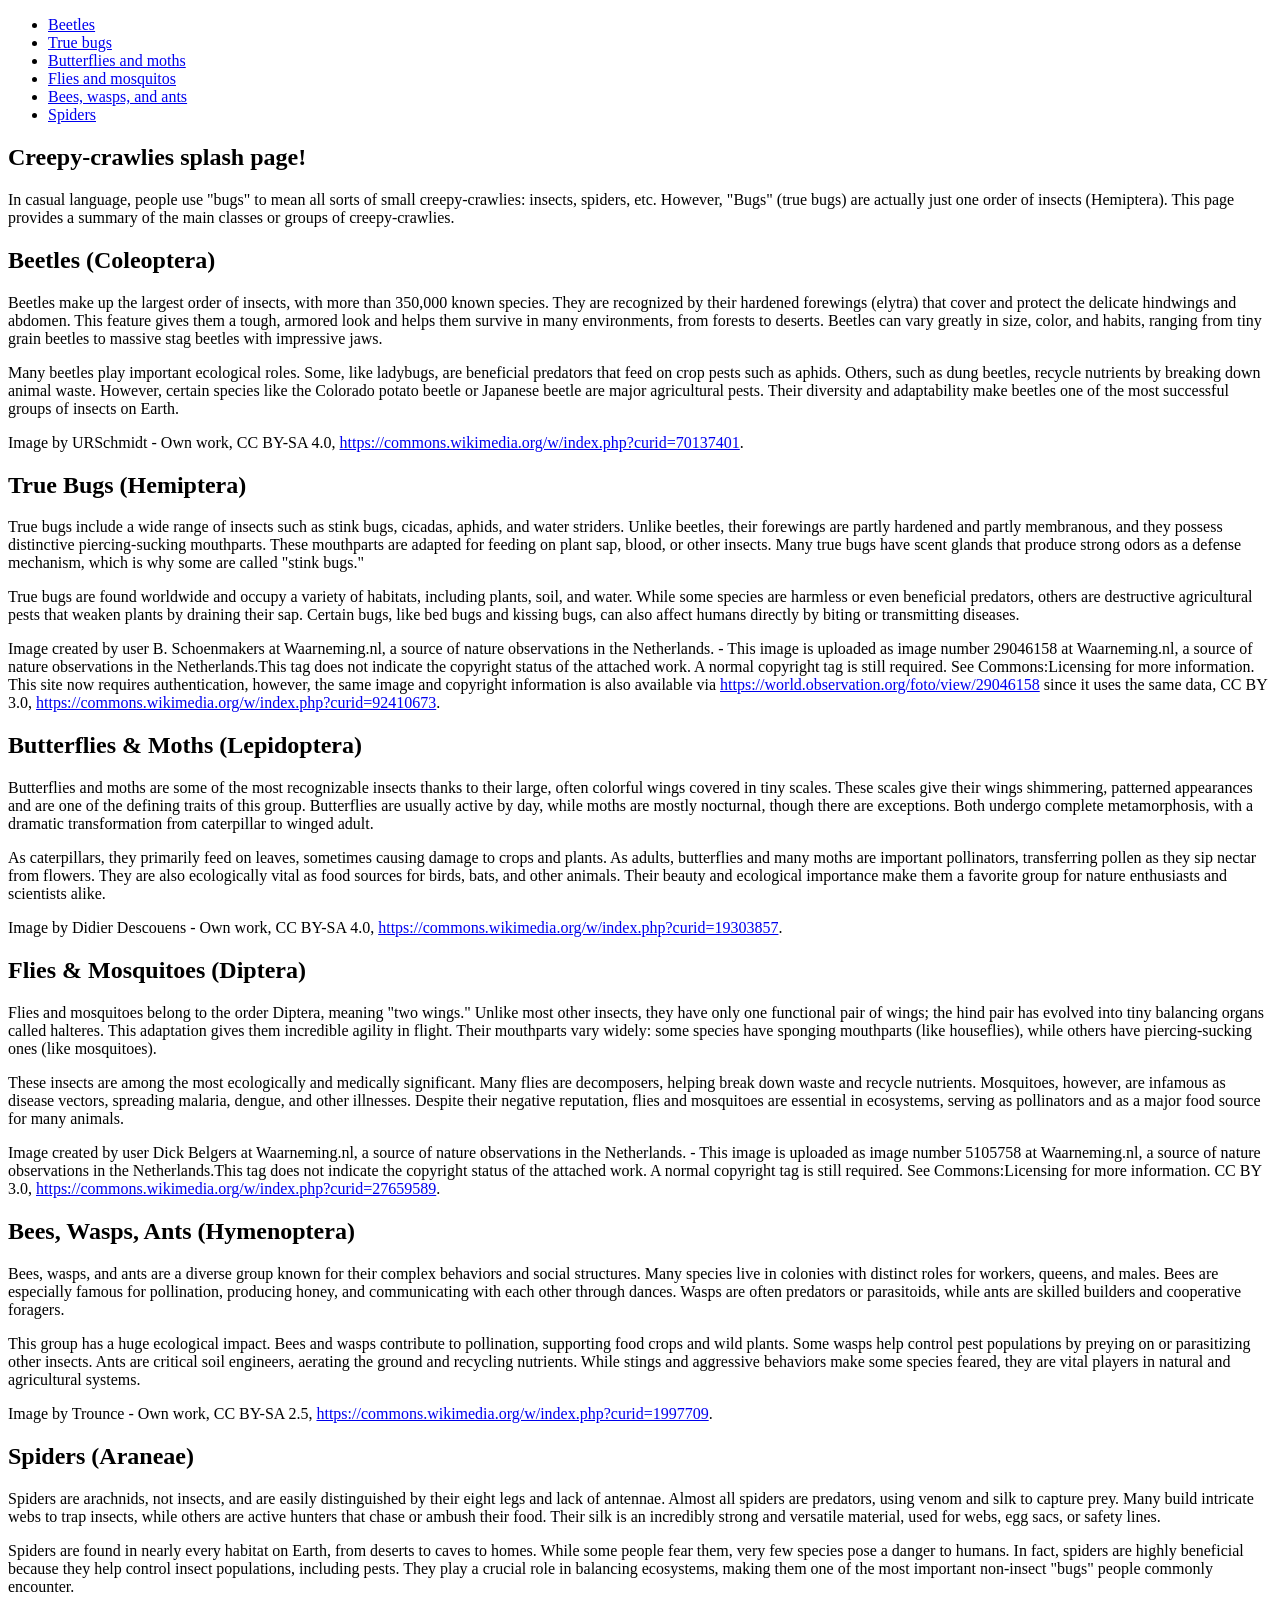
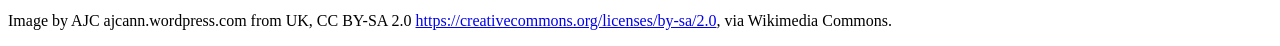
==== lab2/part1/index.html @ f49d0a1b "Create index.html Unmodified tutorial file has been added" ====
<!doctype html>
<html lang="en">
  <head>
    <meta charset="utf-8" />
    <title>Creepy crawlies!</title>
    <link href="style.css" rel="stylesheet" />
  </head>
  <body>
    <header>
      <nav>
        <ul>
          <li><a href="#beetles">Beetles</a></li>
          <li><a href="#true_bugs">True bugs</a></li>
          <li><a href="#butterflies_moths">Butterflies and moths</a></li>
          <li><a href="#flies_mosquitos">Flies and mosquitos</a></li>
          <li><a href="#bees_wasps_ants">Bees, wasps, and ants</a></li>
          <li><a href="#spiders">Spiders</a></li>
        </ul>
      </nav>
      <section>
        <h1>Creepy-crawlies splash page!</h1>

        <p>
          In casual language, people use "bugs" to mean all sorts of small
          creepy-crawlies: insects, spiders, etc. However, "Bugs" (true bugs)
          are actually just one order of insects (Hemiptera). This page
          provides a summary of the main classes or groups of
          creepy-crawlies.
        </p>
      </section>
    </header>
    <main>
      <section id="beetles">
        <h2>Beetles (Coleoptera)</h2>

        <p>
          Beetles make up the largest order of insects, with more than
          350,000 known species. They are recognized by their hardened
          forewings (elytra) that cover and protect the delicate hindwings
          and abdomen. This feature gives them a tough, armored look and
          helps them survive in many environments, from forests to deserts.
          Beetles can vary greatly in size, color, and habits, ranging from
          tiny grain beetles to massive stag beetles with impressive jaws.
        </p>
        <p>
          Many beetles play important ecological roles. Some, like ladybugs,
          are beneficial predators that feed on crop pests such as aphids.
          Others, such as dung beetles, recycle nutrients by breaking down
          animal waste. However, certain species like the Colorado potato
          beetle or Japanese beetle are major agricultural pests. Their
          diversity and adaptability make beetles one of the most successful
          groups of insects on Earth.
        </p>

        <p class="copyright">
          Image by URSchmidt - Own work, CC BY-SA 4.0,
          <a href="https://commons.wikimedia.org/w/index.php?curid=70137401"
            >https://commons.wikimedia.org/w/index.php?curid=70137401</a
          >.
        </p>
      </section>
      <section id="true_bugs">
        <h2>True Bugs (Hemiptera)</h2>

        <p>
          True bugs include a wide range of insects such as stink bugs,
          cicadas, aphids, and water striders. Unlike beetles, their
          forewings are partly hardened and partly membranous, and they
          possess distinctive piercing-sucking mouthparts. These mouthparts
          are adapted for feeding on plant sap, blood, or other insects. Many
          true bugs have scent glands that produce strong odors as a defense
          mechanism, which is why some are called "stink bugs."
        </p>

        <p>
          True bugs are found worldwide and occupy a variety of habitats,
          including plants, soil, and water. While some species are harmless
          or even beneficial predators, others are destructive agricultural
          pests that weaken plants by draining their sap. Certain bugs, like
          bed bugs and kissing bugs, can also affect humans directly by
          biting or transmitting diseases.
        </p>

        <p class="copyright">
          Image created by user B. Schoenmakers at Waarneming.nl, a source of
          nature observations in the Netherlands. - This image is uploaded as
          image number 29046158 at Waarneming.nl, a source of nature
          observations in the Netherlands.This tag does not indicate the
          copyright status of the attached work. A normal copyright tag is
          still required. See Commons:Licensing for more information. This
          site now requires authentication, however, the same image and
          copyright information is also available via
          <a href="https://world.observation.org/foto/view/29046158"
            >https://world.observation.org/foto/view/29046158</a
          >
          since it uses the same data, CC BY 3.0,
          <a href="https://commons.wikimedia.org/w/index.php?curid=92410673"
            >https://commons.wikimedia.org/w/index.php?curid=92410673</a
          >.
        </p>
      </section>
      <section id="butterflies_moths">
        <h2>Butterflies & Moths (Lepidoptera)</h2>

        <p>
          Butterflies and moths are some of the most recognizable insects
          thanks to their large, often colorful wings covered in tiny scales.
          These scales give their wings shimmering, patterned appearances and
          are one of the defining traits of this group. Butterflies are
          usually active by day, while moths are mostly nocturnal, though
          there are exceptions. Both undergo complete metamorphosis, with a
          dramatic transformation from caterpillar to winged adult.
        </p>

        <p>
          As caterpillars, they primarily feed on leaves, sometimes causing
          damage to crops and plants. As adults, butterflies and many moths
          are important pollinators, transferring pollen as they sip nectar
          from flowers. They are also ecologically vital as food sources for
          birds, bats, and other animals. Their beauty and ecological
          importance make them a favorite group for nature enthusiasts and
          scientists alike.
        </p>

        <p class="copyright">
          Image by Didier Descouens - Own work, CC BY-SA 4.0,
          <a href="https://commons.wikimedia.org/w/index.php?curid=19303857"
            >https://commons.wikimedia.org/w/index.php?curid=19303857</a
          >.
        </p>
      </section>
      <section id="flies_mosquitos">
        <h2>Flies & Mosquitoes (Diptera)</h2>

        <p>
          Flies and mosquitoes belong to the order Diptera, meaning "two
          wings." Unlike most other insects, they have only one functional
          pair of wings; the hind pair has evolved into tiny balancing organs
          called halteres. This adaptation gives them incredible agility in
          flight. Their mouthparts vary widely: some species have sponging
          mouthparts (like houseflies), while others have piercing-sucking
          ones (like mosquitoes).
        </p>

        <p>
          These insects are among the most ecologically and medically
          significant. Many flies are decomposers, helping break down waste
          and recycle nutrients. Mosquitoes, however, are infamous as disease
          vectors, spreading malaria, dengue, and other illnesses. Despite
          their negative reputation, flies and mosquitoes are essential in
          ecosystems, serving as pollinators and as a major food source for
          many animals.
        </p>

        <p class="copyright">
          Image created by user Dick Belgers at Waarneming.nl, a source of
          nature observations in the Netherlands. - This image is uploaded as
          image number 5105758 at Waarneming.nl, a source of nature
          observations in the Netherlands.This tag does not indicate the
          copyright status of the attached work. A normal copyright tag is
          still required. See Commons:Licensing for more information. CC BY
          3.0,
          <a href="https://commons.wikimedia.org/w/index.php?curid=27659589"
            >https://commons.wikimedia.org/w/index.php?curid=27659589</a
          >.
        </p>
      </section>
      <section id="bees_wasps_ants">
        <h2>Bees, Wasps, Ants (Hymenoptera)</h2>

        <p>
          Bees, wasps, and ants are a diverse group known for their complex
          behaviors and social structures. Many species live in colonies with
          distinct roles for workers, queens, and males. Bees are especially
          famous for pollination, producing honey, and communicating with
          each other through dances. Wasps are often predators or
          parasitoids, while ants are skilled builders and cooperative
          foragers.
        </p>

        <p>
          This group has a huge ecological impact. Bees and wasps contribute
          to pollination, supporting food crops and wild plants. Some wasps
          help control pest populations by preying on or parasitizing other
          insects. Ants are critical soil engineers, aerating the ground and
          recycling nutrients. While stings and aggressive behaviors make
          some species feared, they are vital players in natural and
          agricultural systems.
        </p>

        <p class="copyright">
          Image by Trounce - Own work, CC BY-SA 2.5,
          <a href="https://commons.wikimedia.org/w/index.php?curid=1997709"
            >https://commons.wikimedia.org/w/index.php?curid=1997709</a
          >.
        </p>
      </section>
      <section id="spiders">
        <h2>Spiders (Araneae)</h2>

        <p>
          Spiders are arachnids, not insects, and are easily distinguished by
          their eight legs and lack of antennae. Almost all spiders are
          predators, using venom and silk to capture prey. Many build
          intricate webs to trap insects, while others are active hunters
          that chase or ambush their food. Their silk is an incredibly strong
          and versatile material, used for webs, egg sacs, or safety lines.
        </p>

        <p>
          Spiders are found in nearly every habitat on Earth, from deserts to
          caves to homes. While some people fear them, very few species pose
          a danger to humans. In fact, spiders are highly beneficial because
          they help control insect populations, including pests. They play a
          crucial role in balancing ecosystems, making them one of the most
          important non-insect "bugs" people commonly encounter.
        </p>

        <p class="copyright">
          Image by AJC ajcann.wordpress.com from UK, CC BY-SA 2.0
          <a href="https://creativecommons.org/licenses/by-sa/2.0"
            >https://creativecommons.org/licenses/by-sa/2.0</a
          >, via Wikimedia Commons.
        </p>
      </section>
    </main>
  </body>
</html>
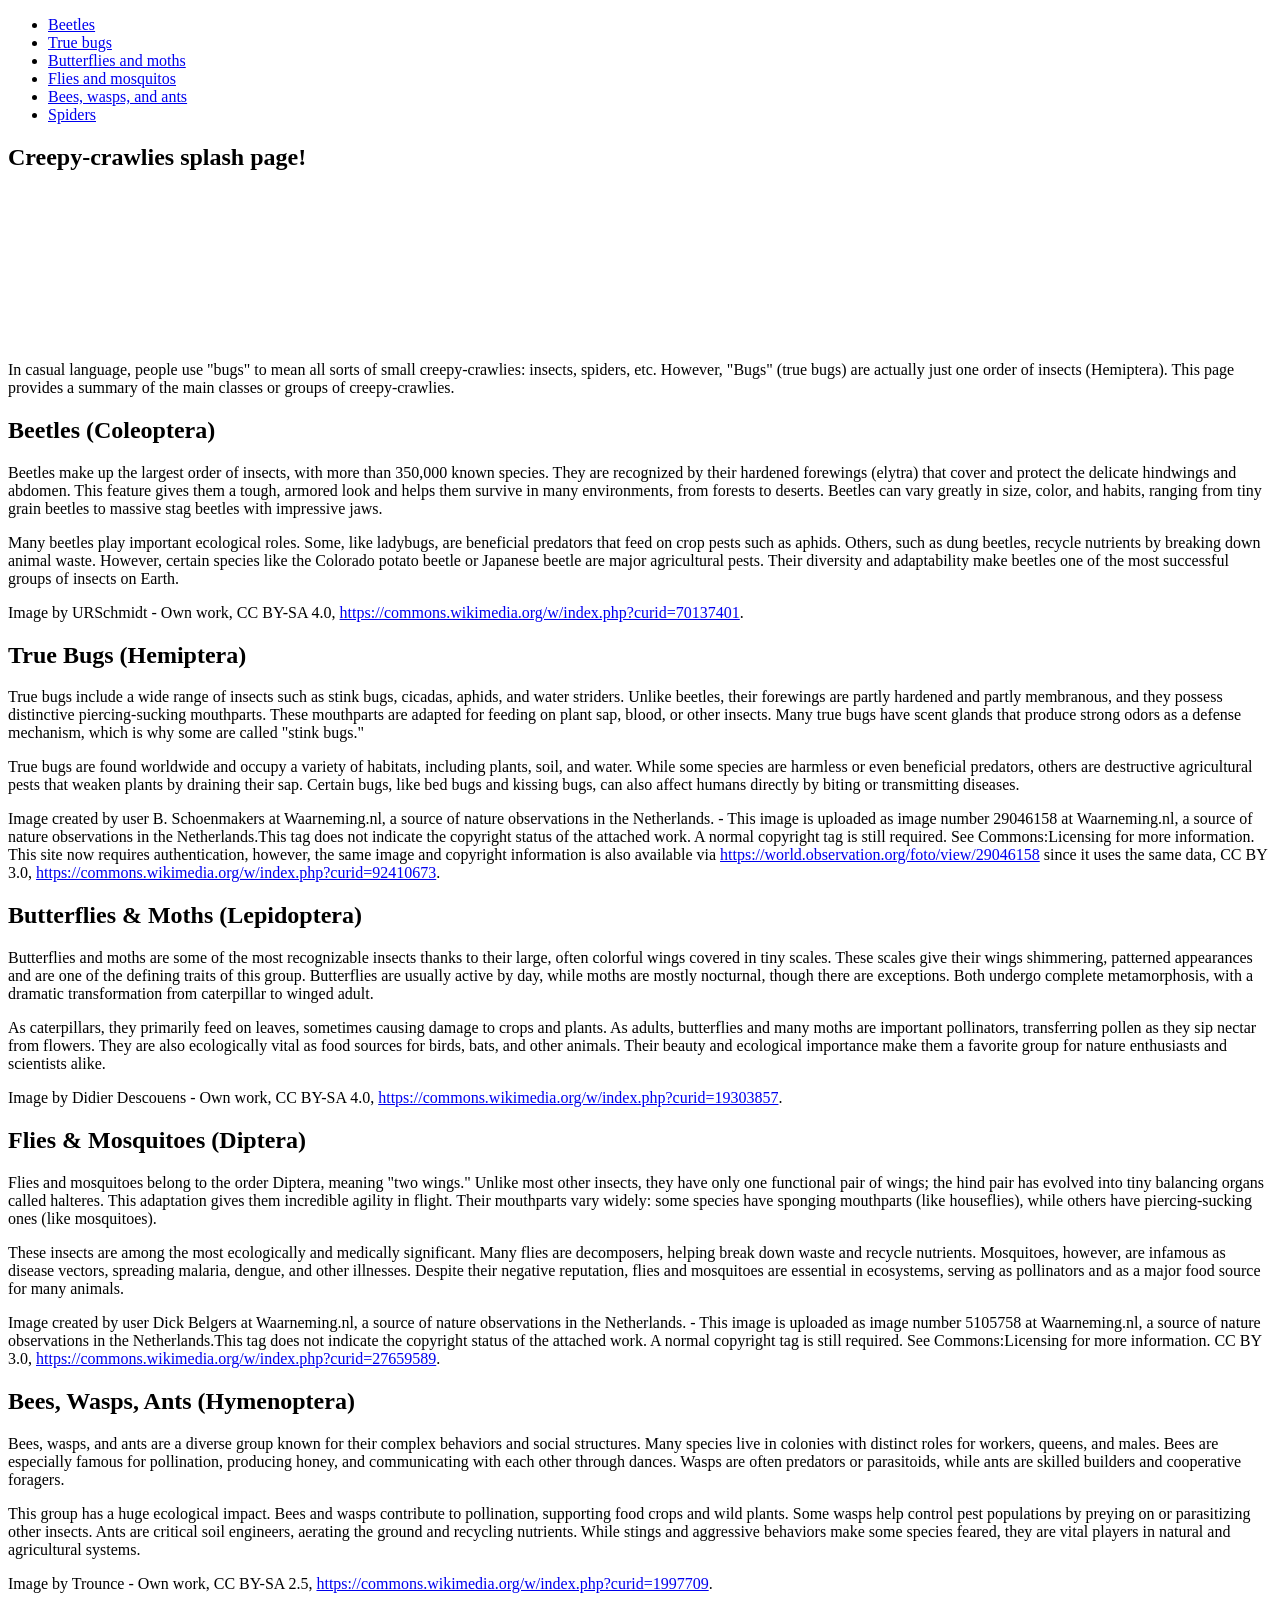
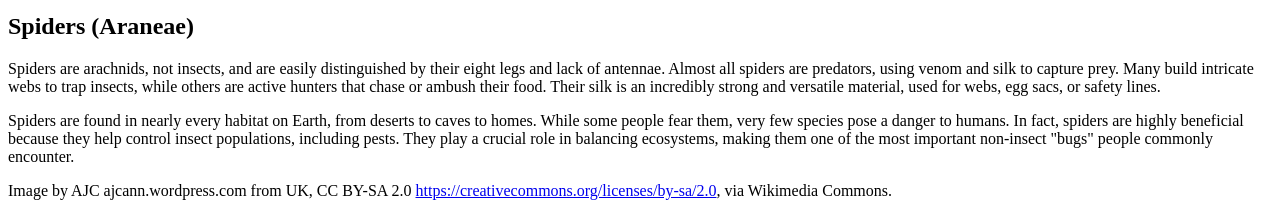
==== commit 17532293: "Update index.html created bug video to header." ====
--- a/lab2/part1/index.html
+++ b/lab2/part1/index.html
@@ -1,3 +1,9 @@
+<!--
+Name: Alyssa Hunsdale-Rydzanicz
+File: index.html
+Date: 01 June 2026
+Description: Adding images and a video onto a splash page-->
+
 <!doctype html>
 <html lang="en">
   <head>
@@ -20,6 +26,8 @@
       <section>
         <h1>Creepy-crawlies splash page!</h1>
 
+        <video 
+          src="./images/bug_video_640.mp4" autoplay loop muted preload="auto" ></video>
         <p>
           In casual language, people use "bugs" to mean all sorts of small
           creepy-crawlies: insects, spiders, etc. However, "Bugs" (true bugs)
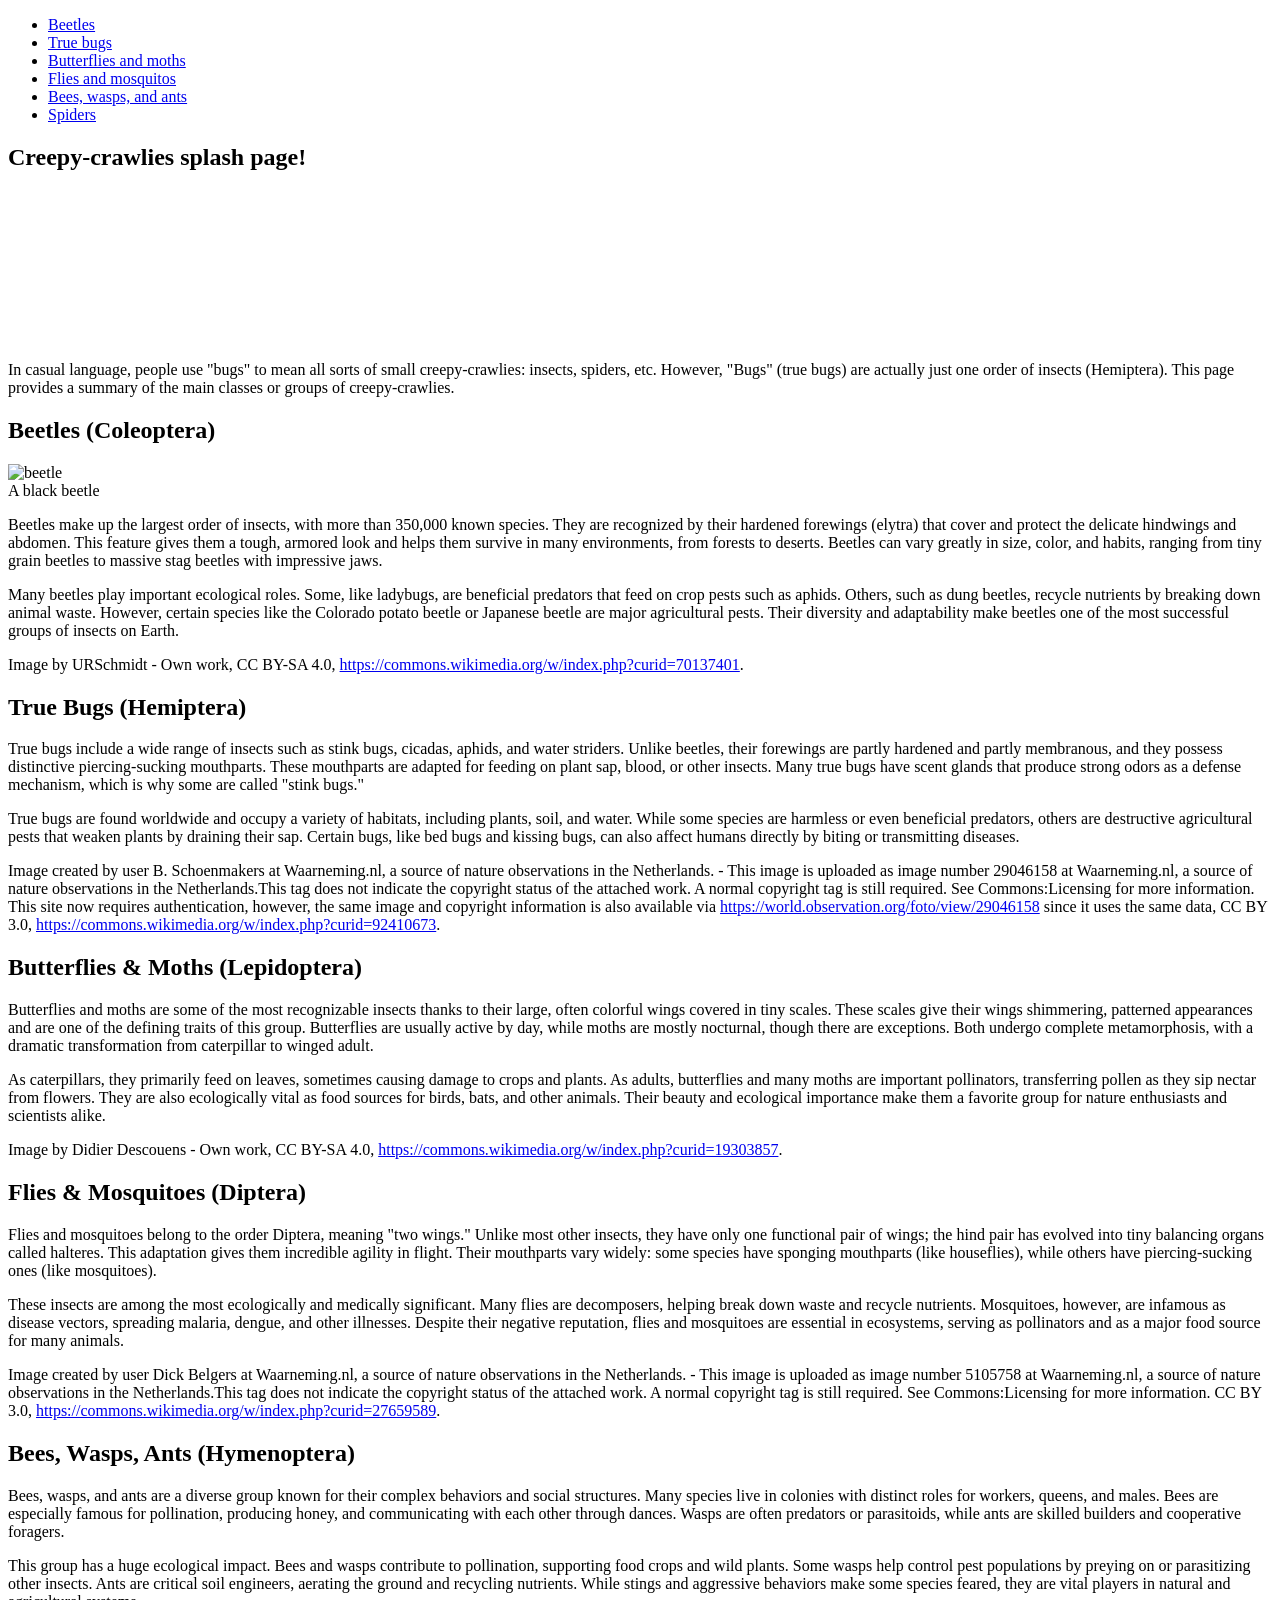
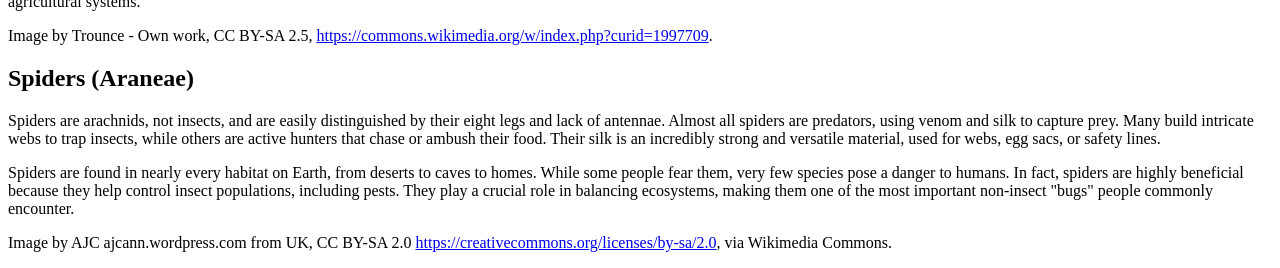
==== commit fdcaeffb: "Update index.html Beetle image added with description underneath." ====
--- a/lab2/part1/index.html
+++ b/lab2/part1/index.html
@@ -40,7 +40,8 @@
     <main>
       <section id="beetles">
         <h2>Beetles (Coleoptera)</h2>
-
+          <img src="./images/beetle.png" alt="beetle" width="250" height="180"/>
+          <figcaption> A black beetle</figcaption>
         <p>
           Beetles make up the largest order of insects, with more than
           350,000 known species. They are recognized by their hardened
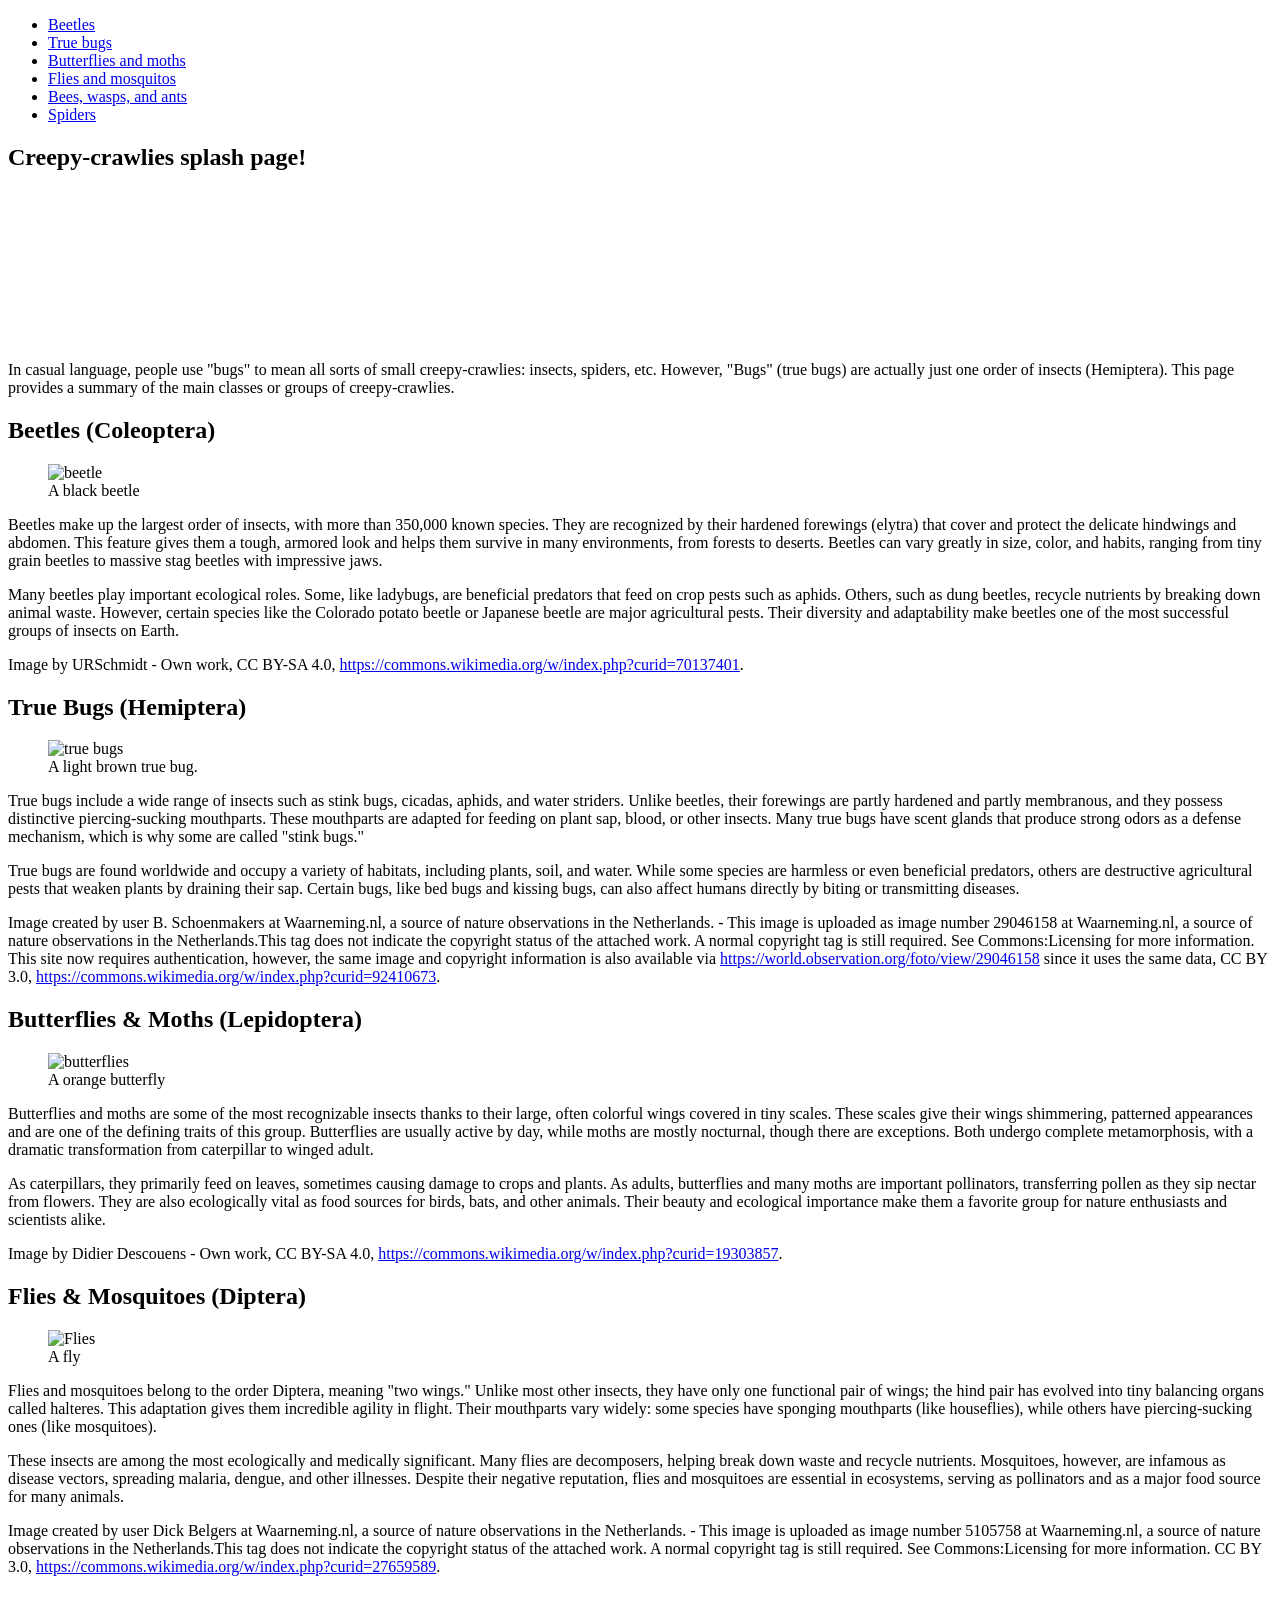
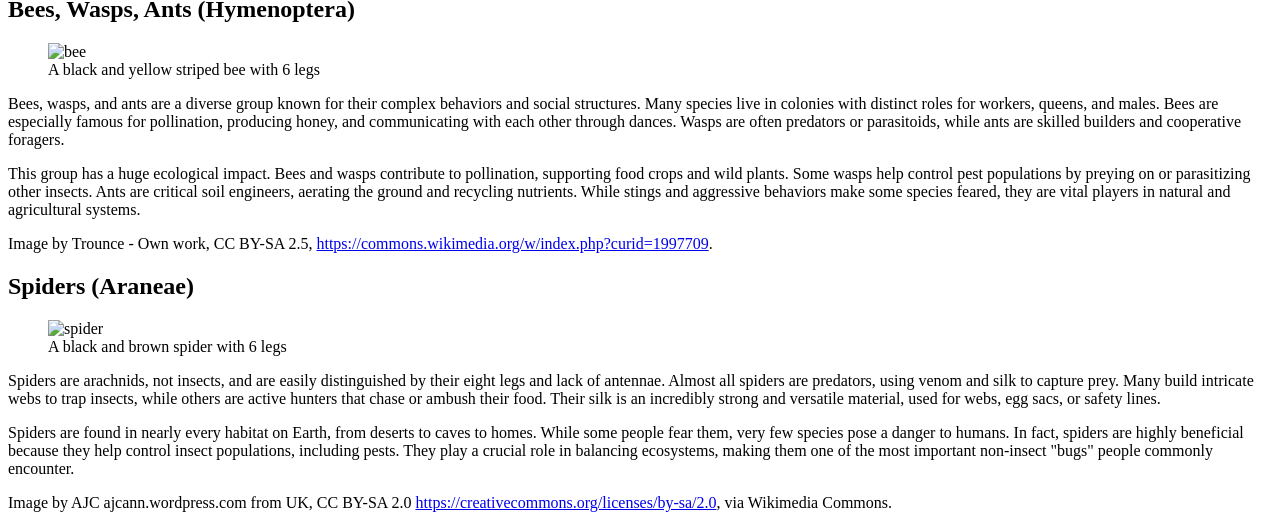
==== commit 604ebcc1: "Update index.html Images complete with descriptions  added." ====
--- a/lab2/part1/index.html
+++ b/lab2/part1/index.html
@@ -40,8 +40,10 @@
     <main>
       <section id="beetles">
         <h2>Beetles (Coleoptera)</h2>
+        <figure>
           <img src="./images/beetle.png" alt="beetle" width="250" height="180"/>
           <figcaption> A black beetle</figcaption>
+          </figure>
         <p>
           Beetles make up the largest order of insects, with more than
           350,000 known species. They are recognized by their hardened
@@ -70,7 +72,10 @@
       </section>
       <section id="true_bugs">
         <h2>True Bugs (Hemiptera)</h2>
-
+        <figure>
+        <img src="./images/true_bug.jpg" alt="true bugs" width="250" height="180"/>
+        <figcaption> A light brown true bug.</figcaption>
+        </figure>
         <p>
           True bugs include a wide range of insects such as stink bugs,
           cicadas, aphids, and water striders. Unlike beetles, their
@@ -110,7 +115,10 @@
       </section>
       <section id="butterflies_moths">
         <h2>Butterflies & Moths (Lepidoptera)</h2>
-
+        <figure>
+          <img src="./images/butterfly.jpg" alt="butterflies" width="250" width="180"/>
+          <figcaption> A orange butterfly </figcaption>
+          </figure>
         <p>
           Butterflies and moths are some of the most recognizable insects
           thanks to their large, often colorful wings covered in tiny scales.
@@ -140,7 +148,10 @@
       </section>
       <section id="flies_mosquitos">
         <h2>Flies & Mosquitoes (Diptera)</h2>
-
+          <figure>
+            <img src="./images/fly.jpg" alt="Flies" width="250" height="180"/>
+            <figcaption>A fly </figcaption>
+          </figure>
         <p>
           Flies and mosquitoes belong to the order Diptera, meaning "two
           wings." Unlike most other insects, they have only one functional
@@ -176,7 +187,10 @@
       </section>
       <section id="bees_wasps_ants">
         <h2>Bees, Wasps, Ants (Hymenoptera)</h2>
-
+        <figure>
+          <img src="./images/bee.jpg" alt="bee" width="250" height="180"/>
+          <figcaption>A black and yellow striped bee with 6 legs</figcaption>
+        </figure>
         <p>
           Bees, wasps, and ants are a diverse group known for their complex
           behaviors and social structures. Many species live in colonies with
@@ -206,7 +220,10 @@
       </section>
       <section id="spiders">
         <h2>Spiders (Araneae)</h2>
-
+        <figure>
+          <img src="./images/spider.jpg" alt="spider" width="250" height="180"/>
+          <figcaption>A black and brown spider with 6 legs</figcaption>
+        </figure>
         <p>
           Spiders are arachnids, not insects, and are easily distinguished by
           their eight legs and lack of antennae. Almost all spiders are
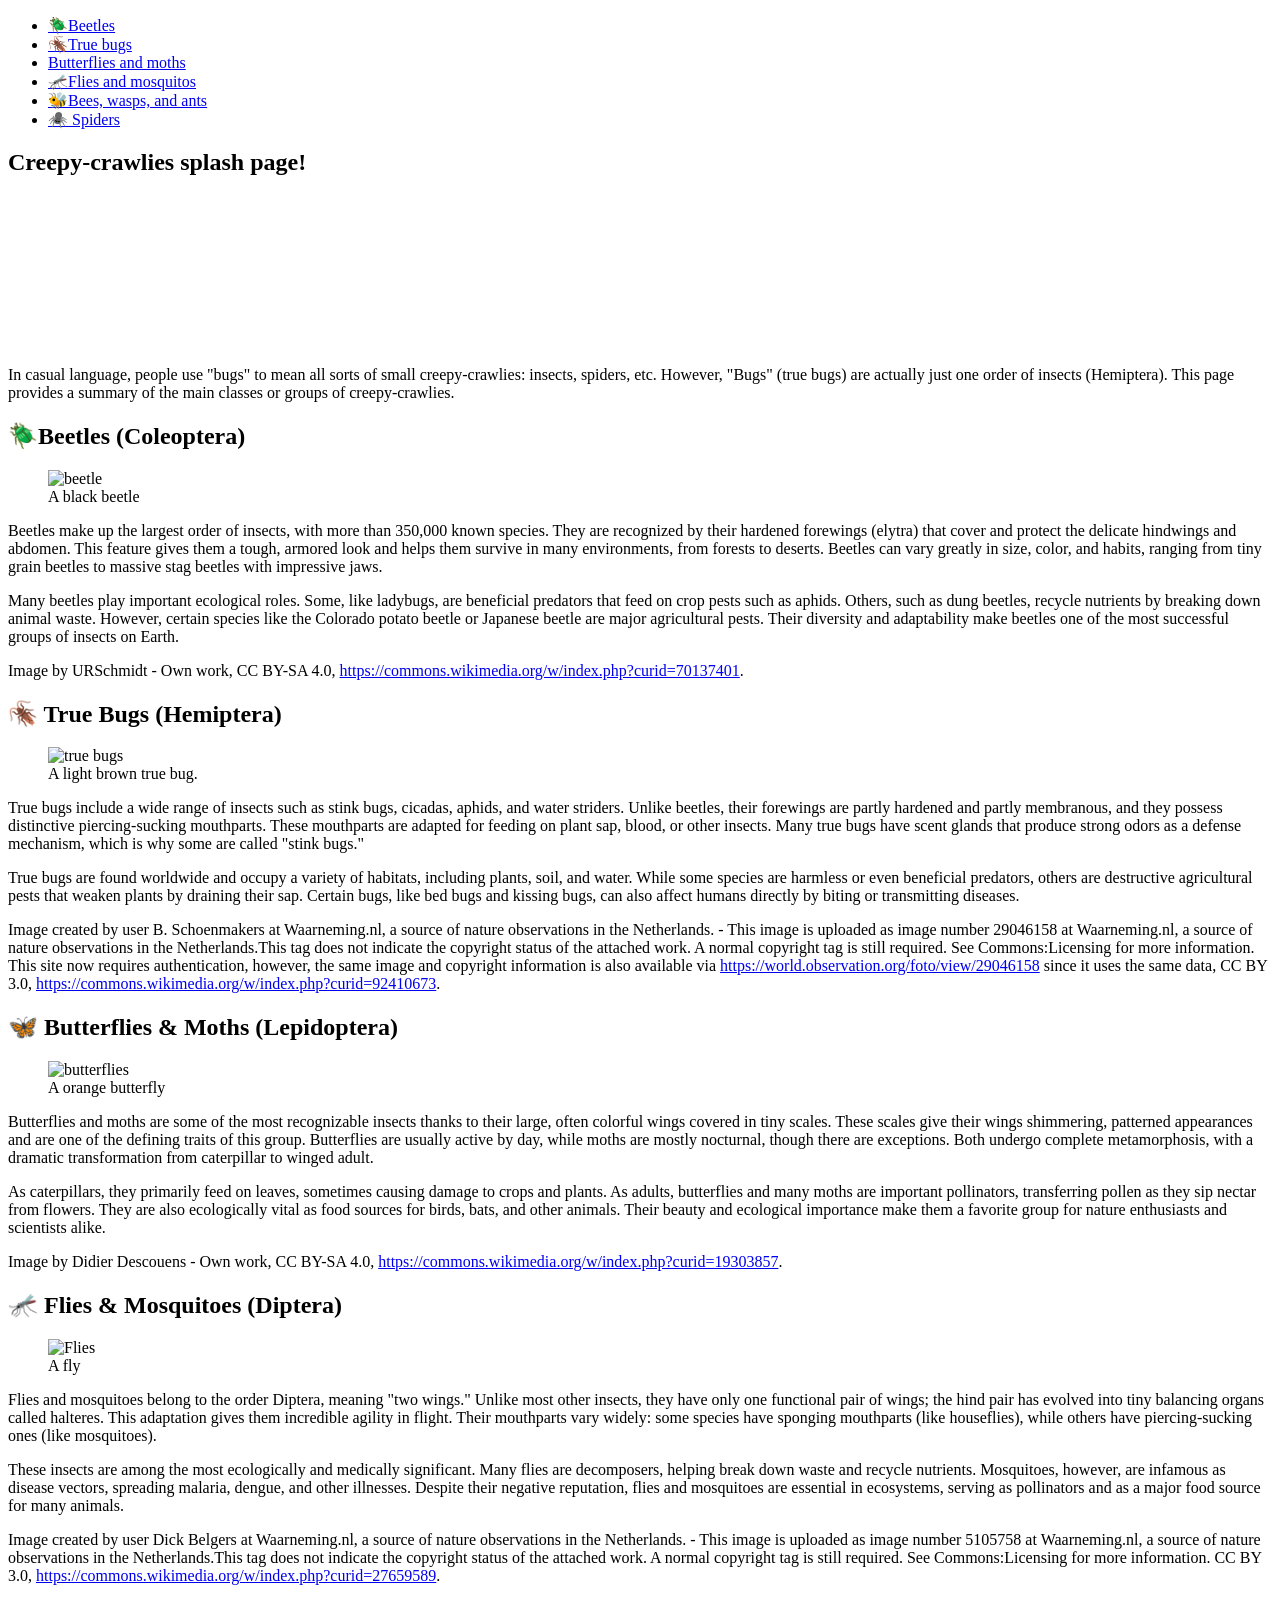
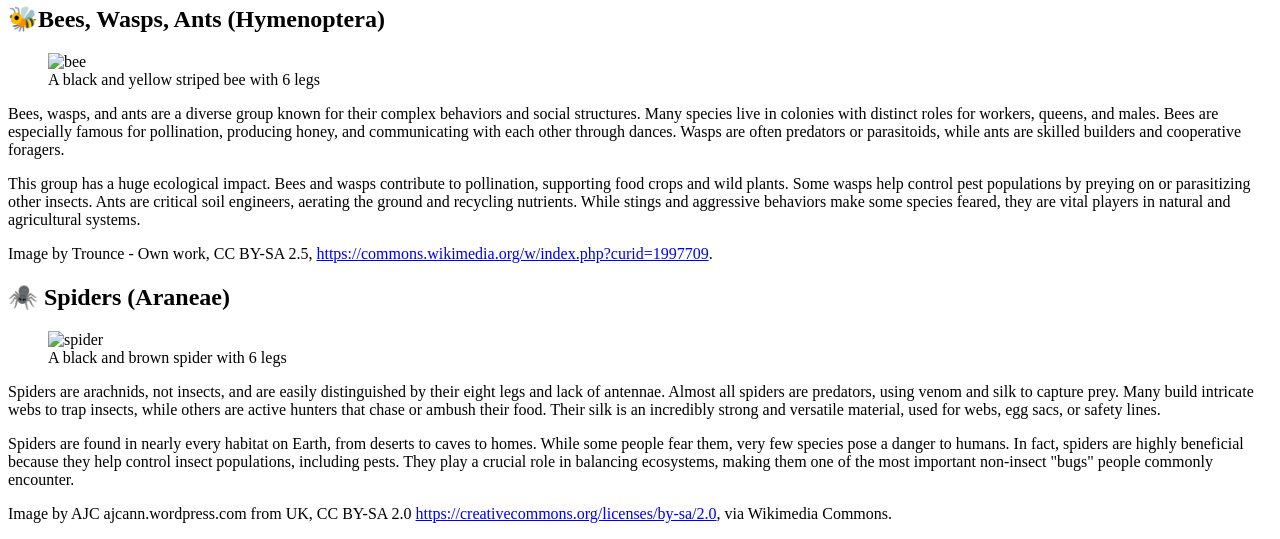
==== commit 779e679c: "Update index.html Emojis added to headers and nav menu." ====
--- a/lab2/part1/index.html
+++ b/lab2/part1/index.html
@@ -15,12 +15,12 @@
     <header>
       <nav>
         <ul>
-          <li><a href="#beetles">Beetles</a></li>
-          <li><a href="#true_bugs">True bugs</a></li>
-          <li><a href="#butterflies_moths">Butterflies and moths</a></li>
-          <li><a href="#flies_mosquitos">Flies and mosquitos</a></li>
-          <li><a href="#bees_wasps_ants">Bees, wasps, and ants</a></li>
-          <li><a href="#spiders">Spiders</a></li>
+          <li><a href="#beetles">🪲Beetles</a></li>
+          <li><a href="#true_bugs">🪳True bugs</a></li>
+          <li><a href="#butterflies_moths"🦋>Butterflies and moths</a></li>
+          <li><a href="#flies_mosquitos">🦟Flies and mosquitos</a></li>
+          <li><a href="#bees_wasps_ants">🐝Bees, wasps, and ants</a></li>
+          <li><a href="#spiders">🕷️ Spiders</a></li>
         </ul>
       </nav>
       <section>
@@ -39,7 +39,7 @@
     </header>
     <main>
       <section id="beetles">
-        <h2>Beetles (Coleoptera)</h2>
+        <h2>🪲Beetles (Coleoptera)</h2>
         <figure>
           <img src="./images/beetle.png" alt="beetle" width="250" height="180"/>
           <figcaption> A black beetle</figcaption>
@@ -71,7 +71,7 @@
         </p>
       </section>
       <section id="true_bugs">
-        <h2>True Bugs (Hemiptera)</h2>
+        <h2>🪳 True Bugs (Hemiptera)</h2>
         <figure>
         <img src="./images/true_bug.jpg" alt="true bugs" width="250" height="180"/>
         <figcaption> A light brown true bug.</figcaption>
@@ -114,7 +114,7 @@
         </p>
       </section>
       <section id="butterflies_moths">
-        <h2>Butterflies & Moths (Lepidoptera)</h2>
+        <h2>🦋 Butterflies & Moths (Lepidoptera)</h2>
         <figure>
           <img src="./images/butterfly.jpg" alt="butterflies" width="250" width="180"/>
           <figcaption> A orange butterfly </figcaption>
@@ -147,7 +147,7 @@
         </p>
       </section>
       <section id="flies_mosquitos">
-        <h2>Flies & Mosquitoes (Diptera)</h2>
+        <h2>🦟 Flies & Mosquitoes (Diptera)</h2>
           <figure>
             <img src="./images/fly.jpg" alt="Flies" width="250" height="180"/>
             <figcaption>A fly </figcaption>
@@ -186,7 +186,7 @@
         </p>
       </section>
       <section id="bees_wasps_ants">
-        <h2>Bees, Wasps, Ants (Hymenoptera)</h2>
+        <h2>🐝Bees, Wasps, Ants (Hymenoptera)</h2>
         <figure>
           <img src="./images/bee.jpg" alt="bee" width="250" height="180"/>
           <figcaption>A black and yellow striped bee with 6 legs</figcaption>
@@ -219,7 +219,7 @@
         </p>
       </section>
       <section id="spiders">
-        <h2>Spiders (Araneae)</h2>
+        <h2>🕷️ Spiders (Araneae)</h2>
         <figure>
           <img src="./images/spider.jpg" alt="spider" width="250" height="180"/>
           <figcaption>A black and brown spider with 6 legs</figcaption>
